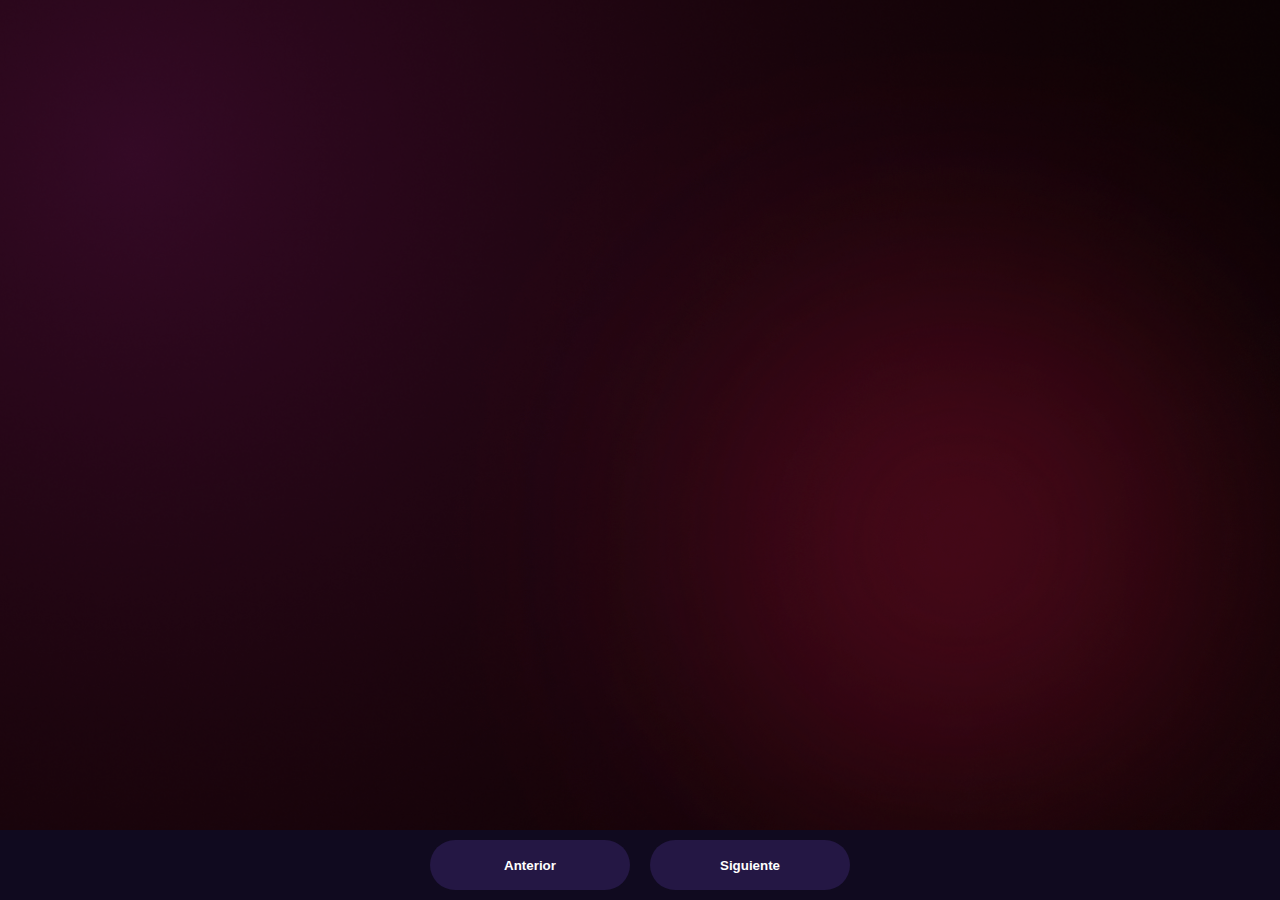
==== API/peliculas.html @ 7266423c "Add files via upload" ====
<!DOCTYPE html>
<html lang="en">
  <head>
    <meta charset="UTF-8" />
    <meta http-equiv="X-UA-Compatible" content="IE=edge" />
    <meta name="viewport" content="width=device-width, initial-scale=1.0" />
    <link rel="stylesheet" href="./peliculas.css" />
    <title>Api de Carlos Mancía</title>
  </head>
  <body>
    <div class="contenedor" id="contenedor"></div>

    <div class="paginacion">
      <button id="btnAnterior">Anterior</button>
      <button id="btnSiguiente">Siguiente</button>
    </div>

    <script src="./peliculas.js"></script>
  </body>
</html>
---- API/peliculas.css ----
* {
  margin: 0;
  padding: 0;
  box-sizing: border-box;
}

body {
  font-family: "Montserrat", sans-serif;
  /* background: #e0e0e0; */
  background-image: url(./img/bg.png);
  color: #f8f4f4;
}

.contenedor {
  width: 90%;
  max-width: 1000px;
  margin: 40px auto 100px auto;

  display: grid;
  grid-template-columns: repeat(4, 1fr);
  gap: 40px;
}

.contenedor .pelicula {
  text-align: center;
}

.contenedor .pelicula .titulo {
  font-size: 16px;
  font-weight: 600;
}

.contenedor .pelicula .poster {
  width: 100%;
  margin-bottom: 10px;
  border-radius: 15px;
}

.paginacion {
  position: fixed;
  bottom: 0;
  background: #100a1f;
  width: 100%;
  display: flex;
  justify-content: center;
  gap: 20px;
  padding: 10px;
}

.paginacion button {
  cursor: pointer;
  border: none;
  display: flex;
  align-items: center;
  justify-content: center;
  text-align: center;
  height: 50px;
  width: 200px;
  background: #241744;
  color: #fff;
  border-radius: 100px;
  font-family: "Montserrat", sans-serif;
  font-weight: 600;
  transition: 0.3s ease all;
}

.paginacion button:hover {
  background: #d11232;
}
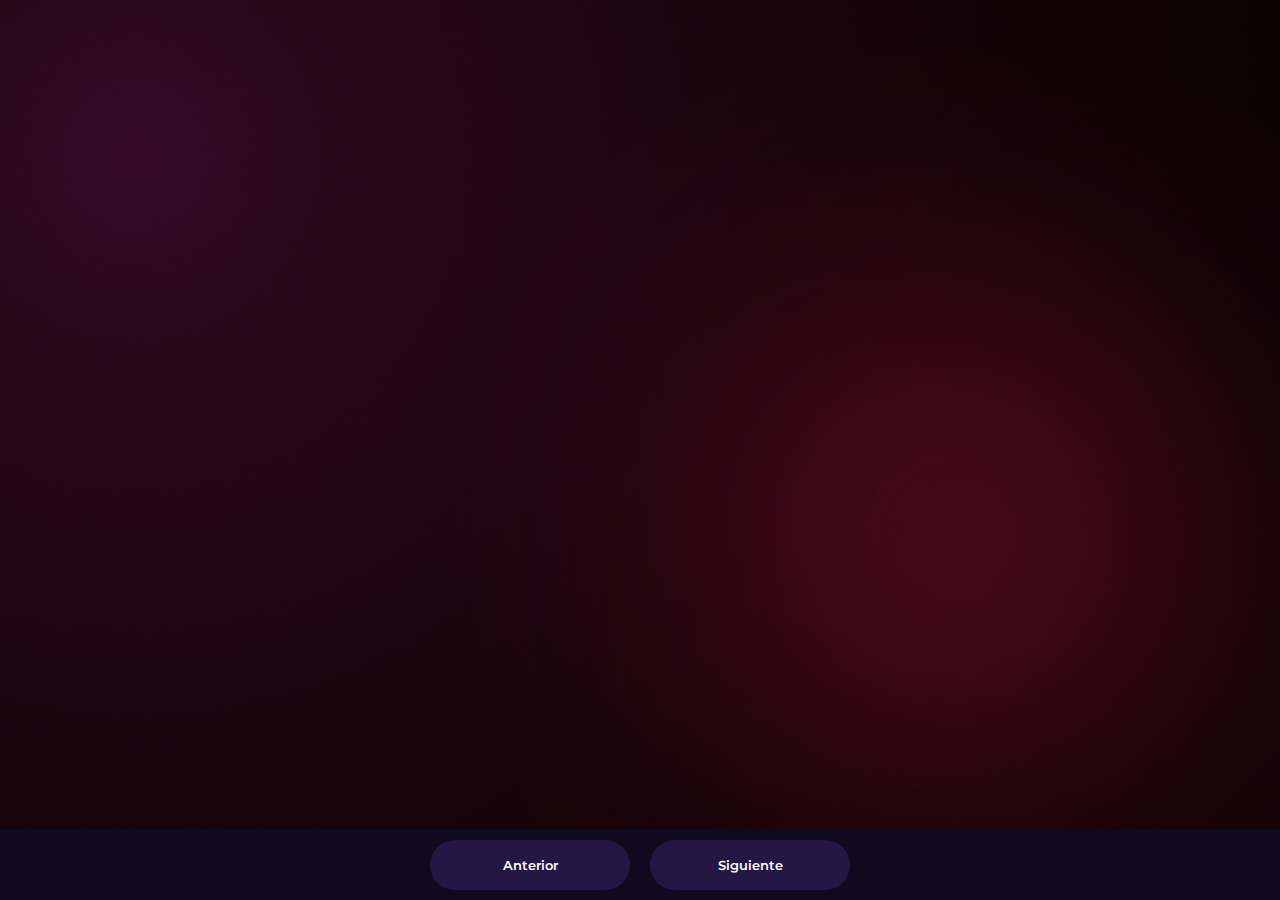
==== commit ec7bbf4e: "Add files via upload" ====
--- a/API/peliculas.html
+++ b/API/peliculas.html
@@ -4,8 +4,14 @@
     <meta charset="UTF-8" />
     <meta http-equiv="X-UA-Compatible" content="IE=edge" />
     <meta name="viewport" content="width=device-width, initial-scale=1.0" />
+    <link rel="preconnect" href="https://fonts.googleapis.com" />
+    <link rel="preconnect" href="https://fonts.gstatic.com" crossorigin />
+    <link
+      href="https://fonts.googleapis.com/css2?family=Montserrat:wght@600&display=swap"
+      rel="stylesheet"
+    />
     <link rel="stylesheet" href="./peliculas.css" />
-    <title>Api de Carlos Mancía</title>
+    <title>Api de Carlos Mancìa</title>
   </head>
   <body>
     <div class="contenedor" id="contenedor"></div>
--- a/API/peliculas.css
+++ b/API/peliculas.css
@@ -7,7 +7,7 @@
 body {
   font-family: "Montserrat", sans-serif;
   /* background: #e0e0e0; */
-  background-image: url(./img/bg.png);
+  background-image: url(./bg.png);
   color: #f8f4f4;
 }
 
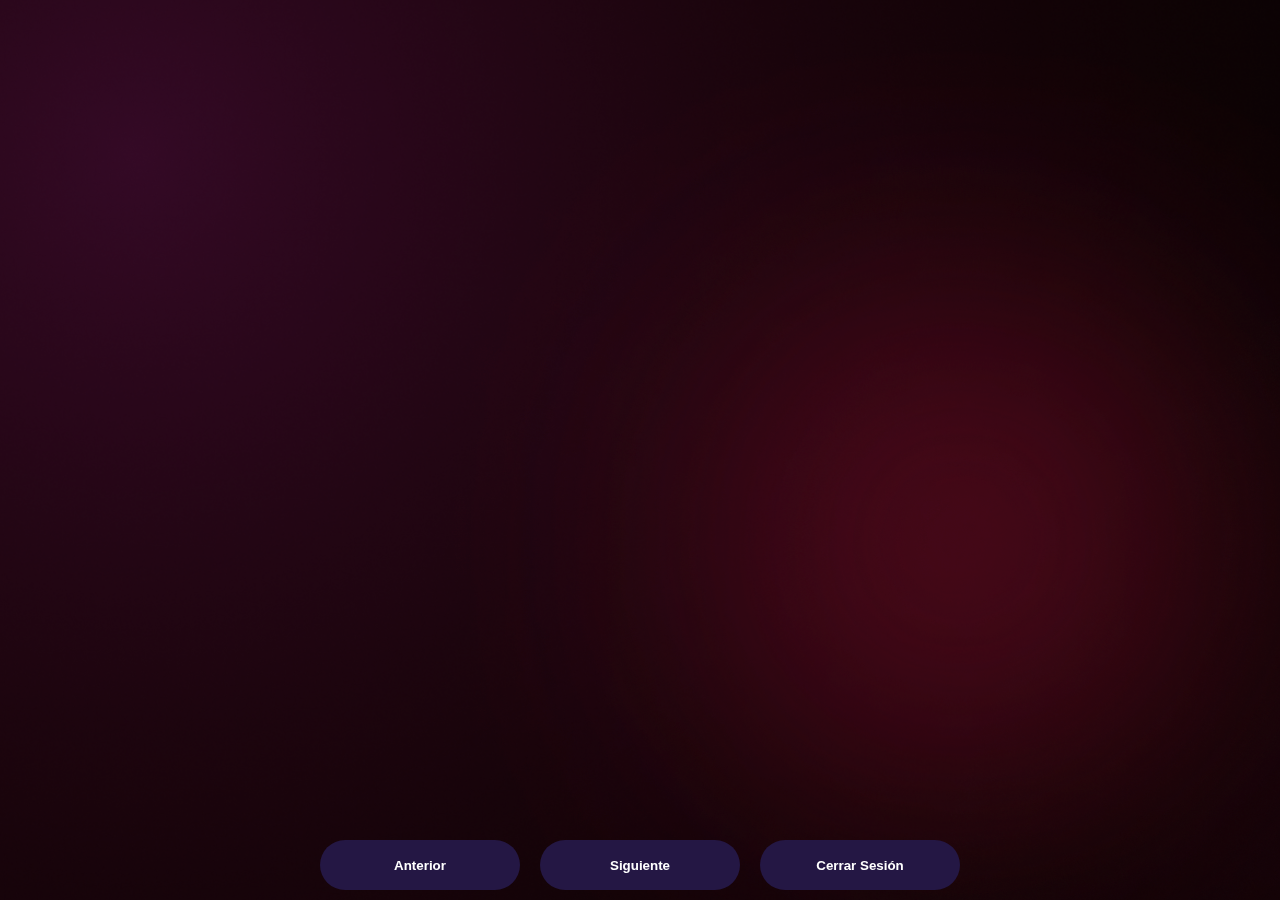
==== commit 7e3fc395: "Add files via upload" ====
--- a/API/peliculas.html
+++ b/API/peliculas.html
@@ -4,23 +4,17 @@
     <meta charset="UTF-8" />
     <meta http-equiv="X-UA-Compatible" content="IE=edge" />
     <meta name="viewport" content="width=device-width, initial-scale=1.0" />
-    <link rel="preconnect" href="https://fonts.googleapis.com" />
-    <link rel="preconnect" href="https://fonts.gstatic.com" crossorigin />
-    <link
-      href="https://fonts.googleapis.com/css2?family=Montserrat:wght@600&display=swap"
-      rel="stylesheet"
-    />
     <link rel="stylesheet" href="./peliculas.css" />
-    <title>Api de Carlos Mancìa</title>
+    <title>Api de Carlos Mancía</title>
   </head>
   <body>
     <div class="contenedor" id="contenedor"></div>
-
     <div class="paginacion">
       <button id="btnAnterior">Anterior</button>
       <button id="btnSiguiente">Siguiente</button>
+      <button id="cerrar">Cerrar Sesión</button>
     </div>
-
-    <script src="./peliculas.js"></script>
   </body>
+  <script src="https://code.jquery.com/jquery-3.6.1.min.js"></script>
+  <script src="./peliculas.js"></script>
 </html>
--- a/API/peliculas.css
+++ b/API/peliculas.css
@@ -17,7 +17,7 @@
   margin: 40px auto 100px auto;
 
   display: grid;
-  grid-template-columns: repeat(4, 1fr);
+  grid-template-columns: repeat(3, 1fr);
   gap: 40px;
 }
 
@@ -39,7 +39,7 @@
 .paginacion {
   position: fixed;
   bottom: 0;
-  background: #100a1f;
+  /* background: #100a1f; */
   width: 100%;
   display: flex;
   justify-content: center;
